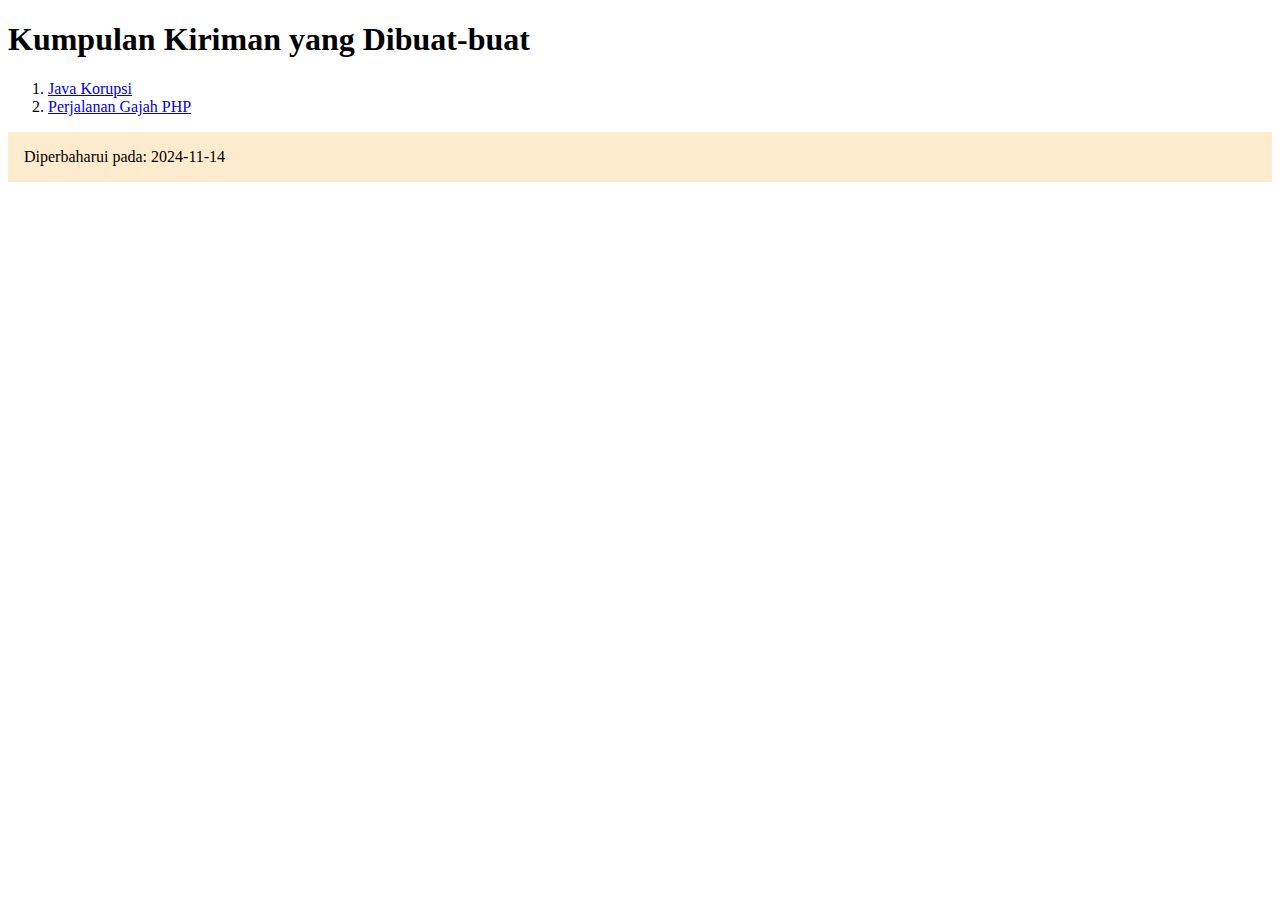
==== kiriman/index.html @ 72390163 "yap yap" ====
<!DOCTYPE html>
<html lang="en">
<head>
    <meta charset="UTF-8">
    <meta name="viewport" content="width=device-width, initial-scale=1.0">
    <title>Document</title>
    <script src="/js/htmx.min.js"></script>
    <link rel="stylesheet" href="/css/style.css">
</head>
<body>
    <div class="header" hx-trigger="load" hx-onload hx-get="/components/header" hx-target=".header" hx-swap="outerHTML"></div>

    <h1>Kumpulan Kiriman yang Dibuat-buat</h1>

    <ol>
        <li>
            <a href="/kiriman/java-korupsi">Java Korupsi</a>
        </li>
        <li>
            <a href="/kiriman/perjalanan-gajah-php">Perjalanan Gajah PHP</a>
        </li>
    </ol>

    <blockquote>
        <p>Diperbaharui pada: 2024-11-14</p>
    </blockquote>

    <div class="footer" hx-trigger="load" hx-onload hx-get="/components/footer" hx-target=".footer" hx-swap="outerHTML"></div>
</body>
</html>
---- css/style.css ----
menu {
    padding-left: 0px;
    ul {
        padding-left: 0px;
        display: flex;
        gap: 10px;
        li {
            list-style-type: none;
        }
    }
}

blockquote {
    margin: 0px;
    background: blanchedalmond;
    p {
        padding: 1rem;
    }
}

span {
    color: darkred;
}

table, th, td {
    border: 1px solid black;
    border-radius: 10px;
}

td {
    padding-left: 0.5rem;
    padding-right: 0.5rem;
}

pre {
    background-color:whitesmoke;
}
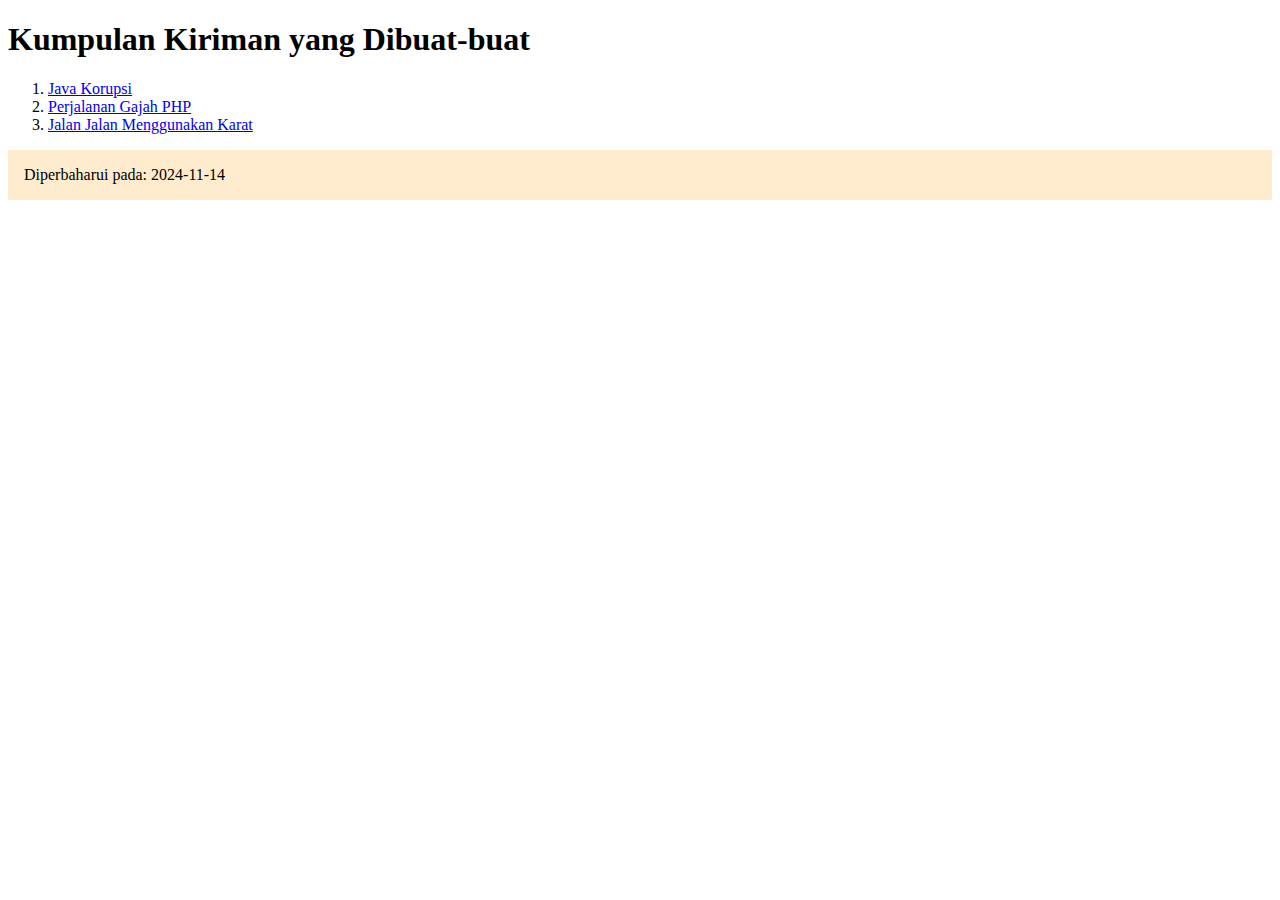
==== commit b38a9a33: "yap" ====
--- a/kiriman/index.html
+++ b/kiriman/index.html
@@ -19,6 +19,9 @@
         <li>
             <a href="/kiriman/perjalanan-gajah-php">Perjalanan Gajah PHP</a>
         </li>
+        <li>
+            <a href="/kiriman/jalan-jalan-menggunakan-karat">Jalan Jalan Menggunakan Karat</a>
+        </li>
     </ol>
 
     <blockquote>
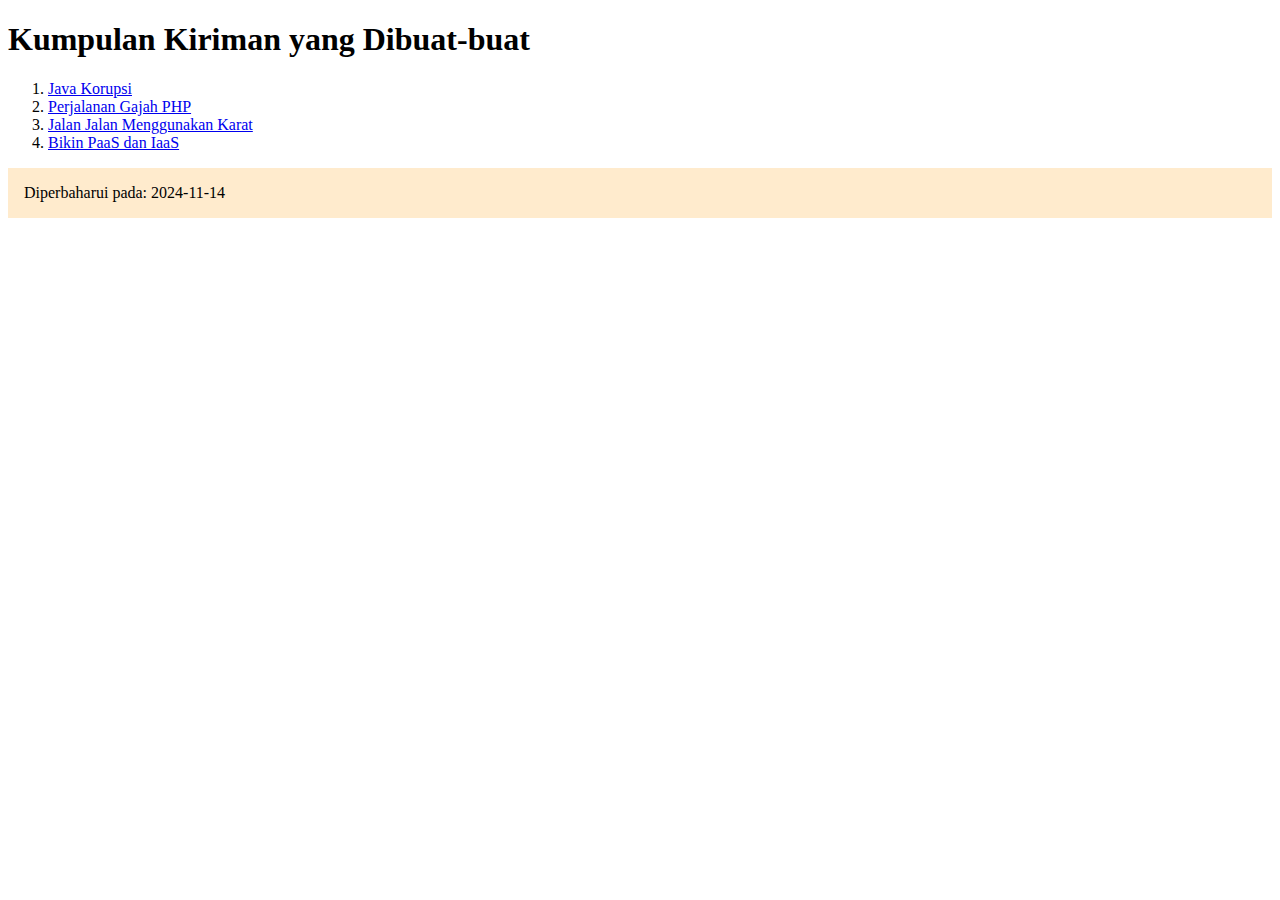
==== commit 307ee27d: "yap pindahin dulu baru edit" ====
--- a/kiriman/index.html
+++ b/kiriman/index.html
@@ -22,6 +22,9 @@
         <li>
             <a href="/kiriman/jalan-jalan-menggunakan-karat">Jalan Jalan Menggunakan Karat</a>
         </li>
+        <li>
+            <a href="/kiriman/bikin-paas-iaas">Bikin PaaS dan IaaS</a>
+        </li>
     </ol>
 
     <blockquote>
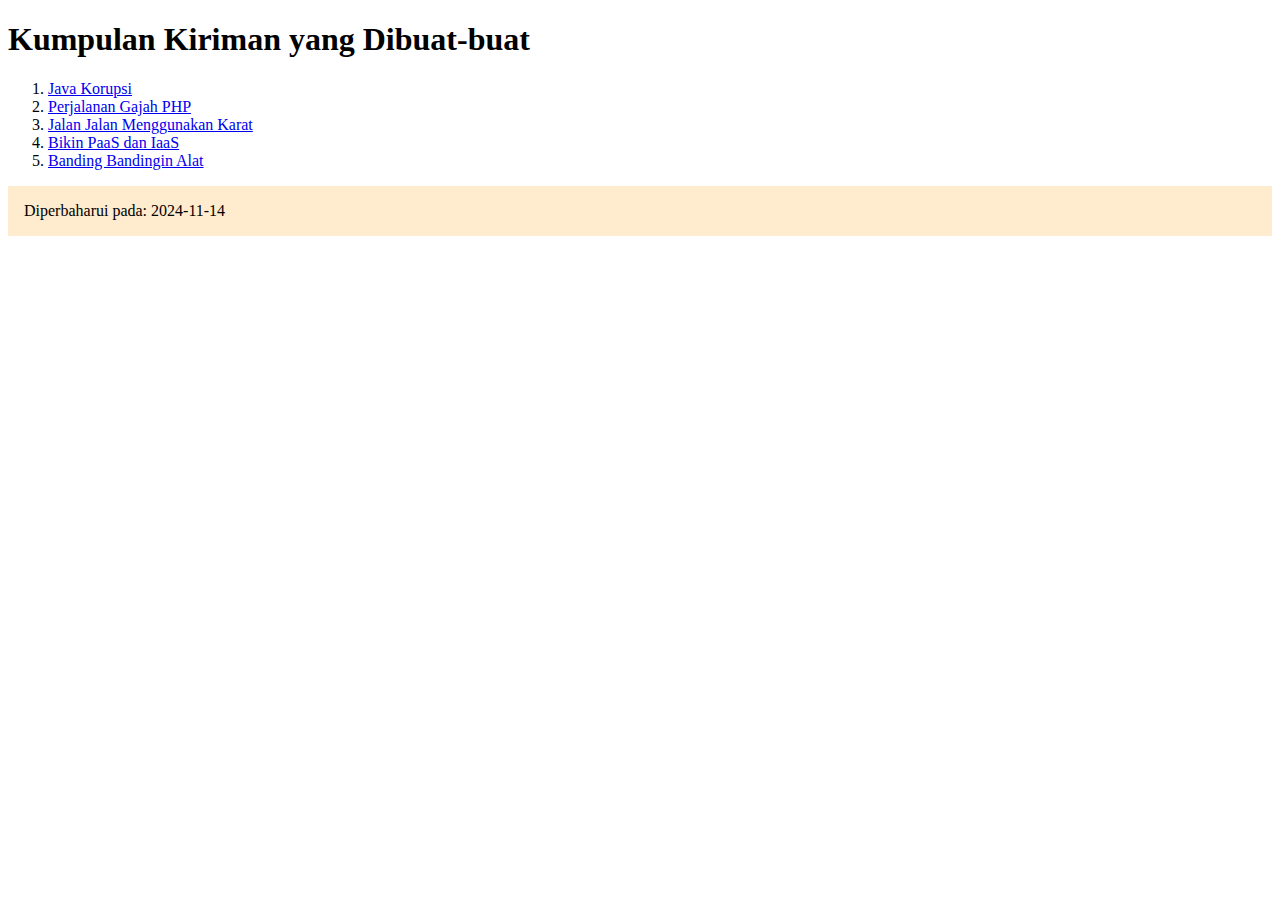
==== commit d699f4a6: "fix: abnding bandingi" ====
--- a/kiriman/index.html
+++ b/kiriman/index.html
@@ -25,6 +25,9 @@
         <li>
             <a href="/kiriman/bikin-paas-iaas">Bikin PaaS dan IaaS</a>
         </li>
+        <li>
+            <a href="/kiriman/banding-bandingin-alat">Banding Bandingin Alat</a>
+        </li>
     </ol>
 
     <blockquote>
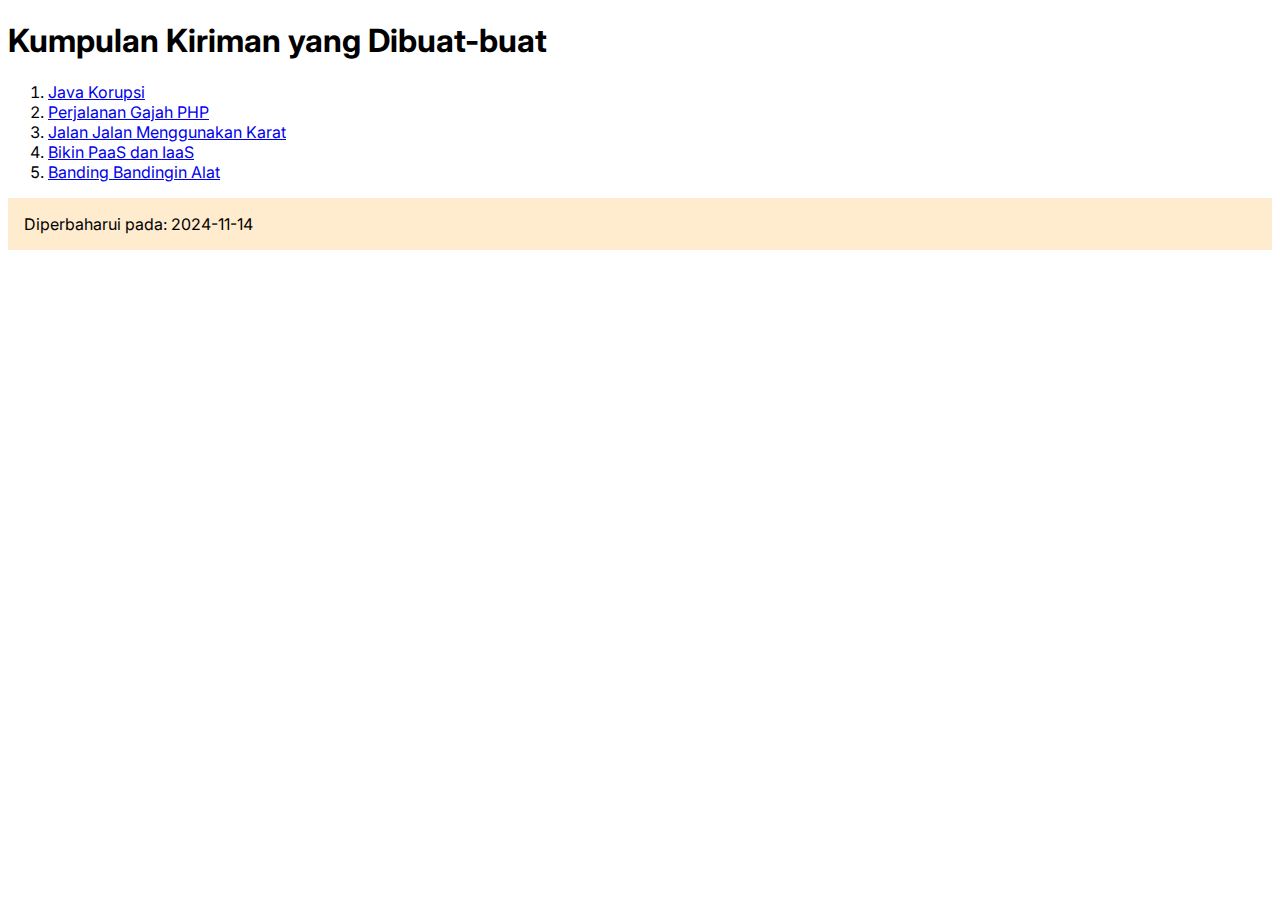
==== commit abd82324: "fix: fonts" ====
--- a/kiriman/index.html
+++ b/kiriman/index.html
@@ -6,6 +6,7 @@
     <title>Document</title>
     <script src="/js/htmx.min.js"></script>
     <link rel="stylesheet" href="/css/style.css">
+    <link href='https://fonts.googleapis.com/css?family=Inter' rel='stylesheet'>
 </head>
 <body>
     <div class="header" hx-trigger="load" hx-onload hx-get="/components/header" hx-target=".header" hx-swap="outerHTML"></div>
--- a/css/style.css
+++ b/css/style.css
@@ -1,3 +1,7 @@
+body {
+    font-family: 'Inter';
+}
+
 menu {
     padding-left: 0px;
     ul {
@@ -30,8 +34,4 @@
 td {
     padding-left: 0.5rem;
     padding-right: 0.5rem;
-}
-
-pre {
-    background-color:whitesmoke;
 }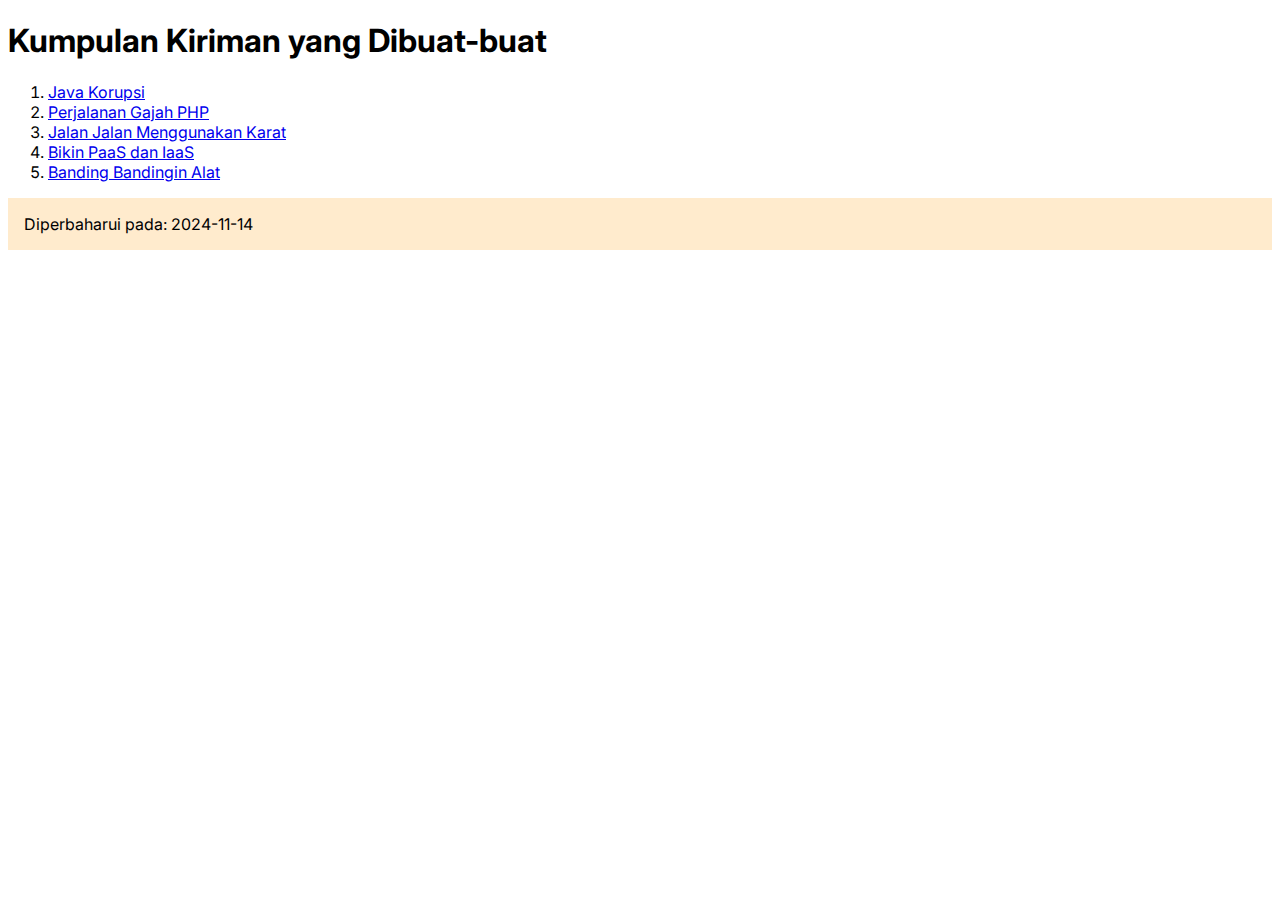
==== commit b20f521c: "fix: seo LOL" ====
--- a/kiriman/index.html
+++ b/kiriman/index.html
@@ -3,7 +3,11 @@
 <head>
     <meta charset="UTF-8">
     <meta name="viewport" content="width=device-width, initial-scale=1.0">
-    <title>Document</title>
+    <title>Kiriman yang Dibuat buat</title>
+    <meta name="description" content="Kumpulan Kiriman yang Dibuat-buat.">
+    <meta name="keywords" content="DevOps, DevSecOps, Software Engineering, Kubernetes, Frontend, Backend, Infrastructure">
+    <meta name="author" content="Papan Berjalan">
+    <link rel="canonical" href="https://papan.pages.dev" />
     <script src="/js/htmx.min.js"></script>
     <link rel="stylesheet" href="/css/style.css">
     <link href='https://fonts.googleapis.com/css?family=Inter' rel='stylesheet'>
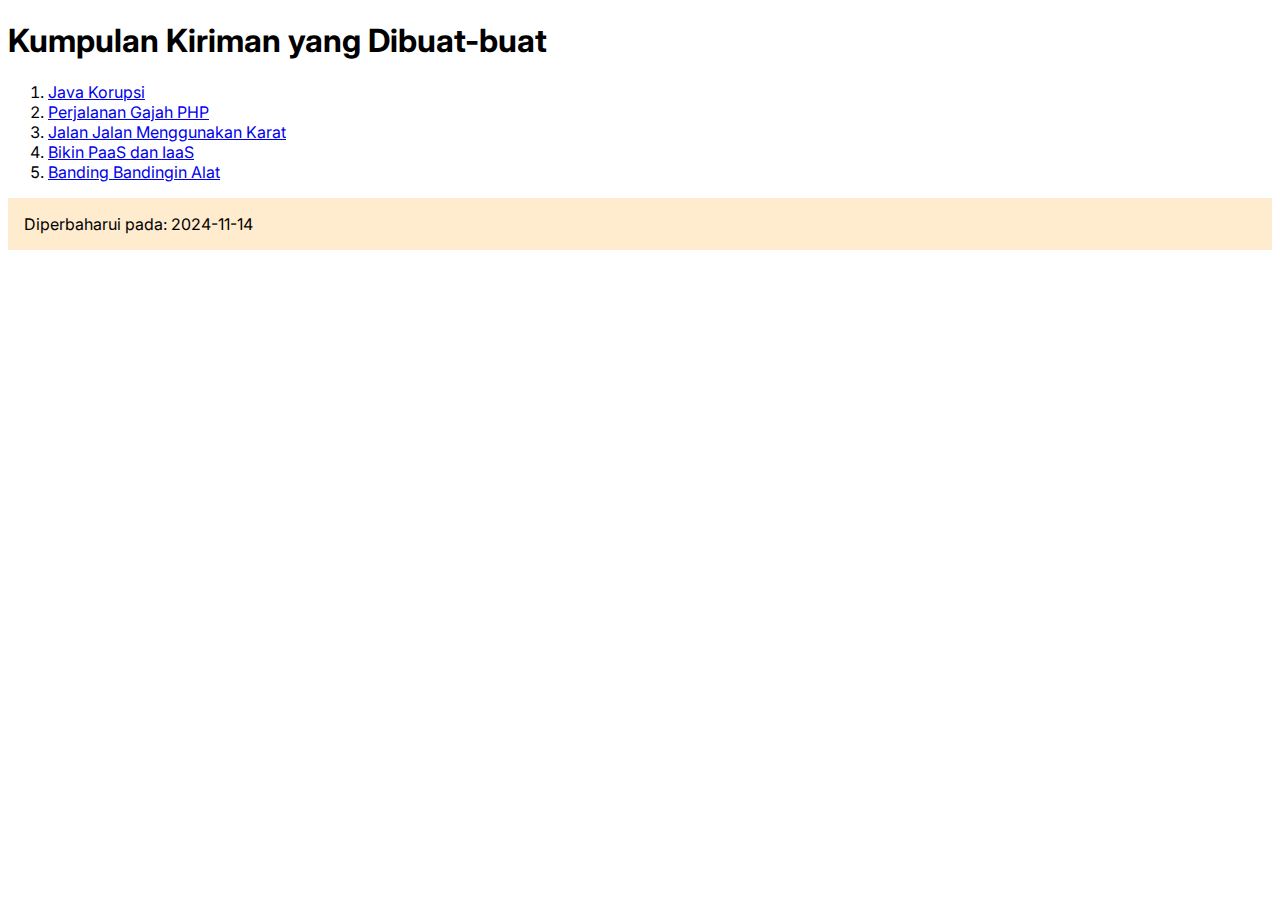
==== commit b9f84b2f: "fix: icon" ====
--- a/kiriman/index.html
+++ b/kiriman/index.html
@@ -3,11 +3,11 @@
 <head>
     <meta charset="UTF-8">
     <meta name="viewport" content="width=device-width, initial-scale=1.0">
+    <link rel="icon" href="https://papan.pages.dev/favicon.ico">
     <title>Kiriman yang Dibuat buat</title>
     <meta name="description" content="Kumpulan Kiriman yang Dibuat-buat.">
     <meta name="keywords" content="DevOps, DevSecOps, Software Engineering, Kubernetes, Frontend, Backend, Infrastructure">
     <meta name="author" content="Papan Berjalan">
-    <link rel="canonical" href="https://papan.pages.dev" />
     <script src="/js/htmx.min.js"></script>
     <link rel="stylesheet" href="/css/style.css">
     <link href='https://fonts.googleapis.com/css?family=Inter' rel='stylesheet'>
